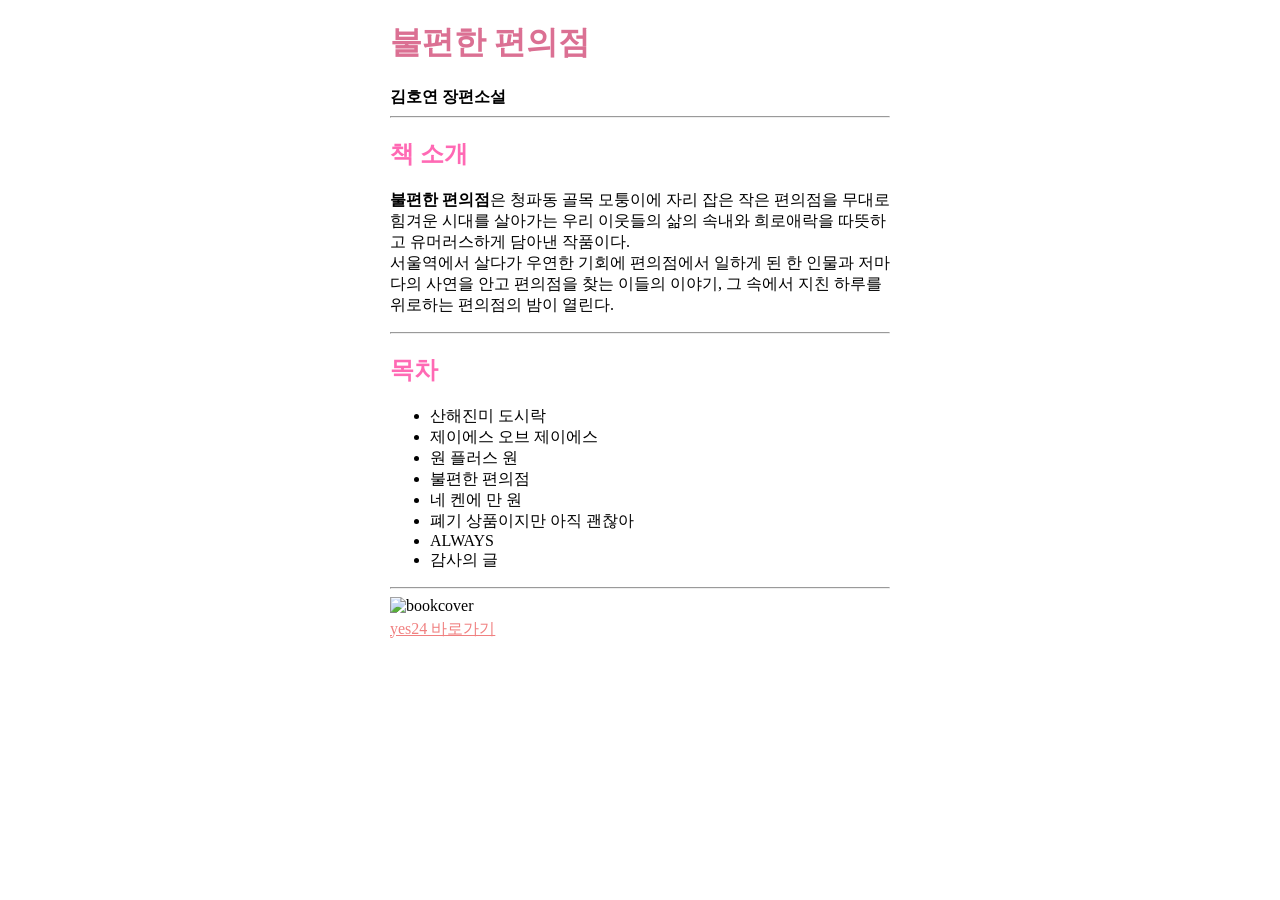
==== class5_book/index.html @ 5f565515 "Add files via upload" ====
<!DOCTYPE html>
<html lang="kr">
<head>
    <meta charset="UTF-8">
    <meta name="viewport" content="width=device-width, initial-scale=1.0">
    <title>책 소개하기</title>
</head>
<style>
    #book{
        width: 500px;
        margin: auto;
    }
    img{
        width: 200px;
        overflow: hidden;
    }
    h1{
        color: palevioletred;
    }
    h2{
        color: hotpink;
    }
    a{
        color: lightcoral;
    }
    
</style>
<body>
    <div id="book">
        <h1>불편한 편의점</h1>
        <b>김호연 장편소설</b>
        <hr>
        <h2>책 소개</h2>
        <p>
            <b>불편한 편의점</b>은 청파동 골목 모퉁이에 자리 잡은 작은 편의점을 무대로 힘겨운 시대를 살아가는 우리 이웃들의 삶의 속내와 희로애락을 따뜻하고 유머러스하게 담아낸 작품이다. <br>
            서울역에서 살다가 우연한 기회에 편의점에서 일하게 된 한 인물과 저마다의 사연을 안고 편의점을 찾는 이들의 이야기, 그 속에서 지친 하루를 위로하는 편의점의 밤이 열린다.
        </p>
        <hr>
        <div class="b2">
            <h2>목차</h2>
            <ul>
                <li>산해진미 도시락</li>
                <li>제이에스 오브 제이에스</li>
                <li>원 플러스 원</li>
                <li>불편한 편의점</li>
                <li>네 켄에 만 원</li>
                <li>폐기 상품이지만 아직 괜찮아</li>
                <li>ALWAYS</li>
                <li>감사의 글</li>
            </ul>
        </div>
        <hr>
        <img src="https://media.discordapp.net/attachments/1483701731719385149/1495763719798526105/IMG_2415.jpg?ex=69e76e04&is=69e61c84&hm=2e954b6c23ba55a89320e6ff277c91c7c778e563fea12516e74d165f4faea5ea&=&format=webp&width=720&height=960" alt="bookcover">
        <br>
        <a href="https://www.yes24.com/product/goods/99308021">yes24 바로가기</a>
    </div> 

</body>
</html>
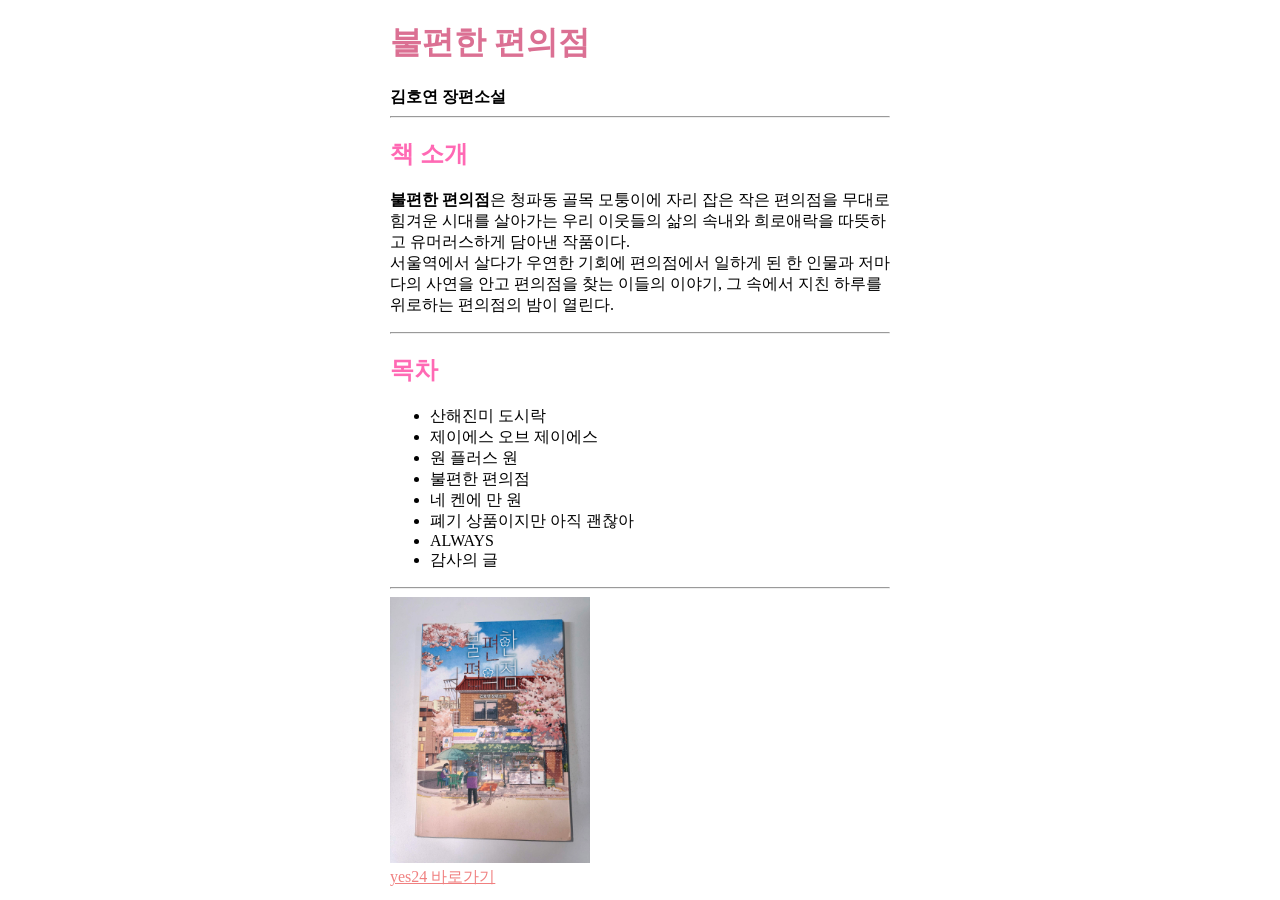
==== commit 7851808f: "Add files via upload" ====
--- a/class5_book/index.html
+++ b/class5_book/index.html
@@ -50,7 +50,7 @@
             </ul>
         </div>
         <hr>
-        <img src="https://media.discordapp.net/attachments/1483701731719385149/1495763719798526105/IMG_2415.jpg?ex=69e76e04&is=69e61c84&hm=2e954b6c23ba55a89320e6ff277c91c7c778e563fea12516e74d165f4faea5ea&=&format=webp&width=720&height=960" alt="bookcover">
+        <img src="./bookcover.jpg" alt="bookcover">
         <br>
         <a href="https://www.yes24.com/product/goods/99308021">yes24 바로가기</a>
     </div> 
